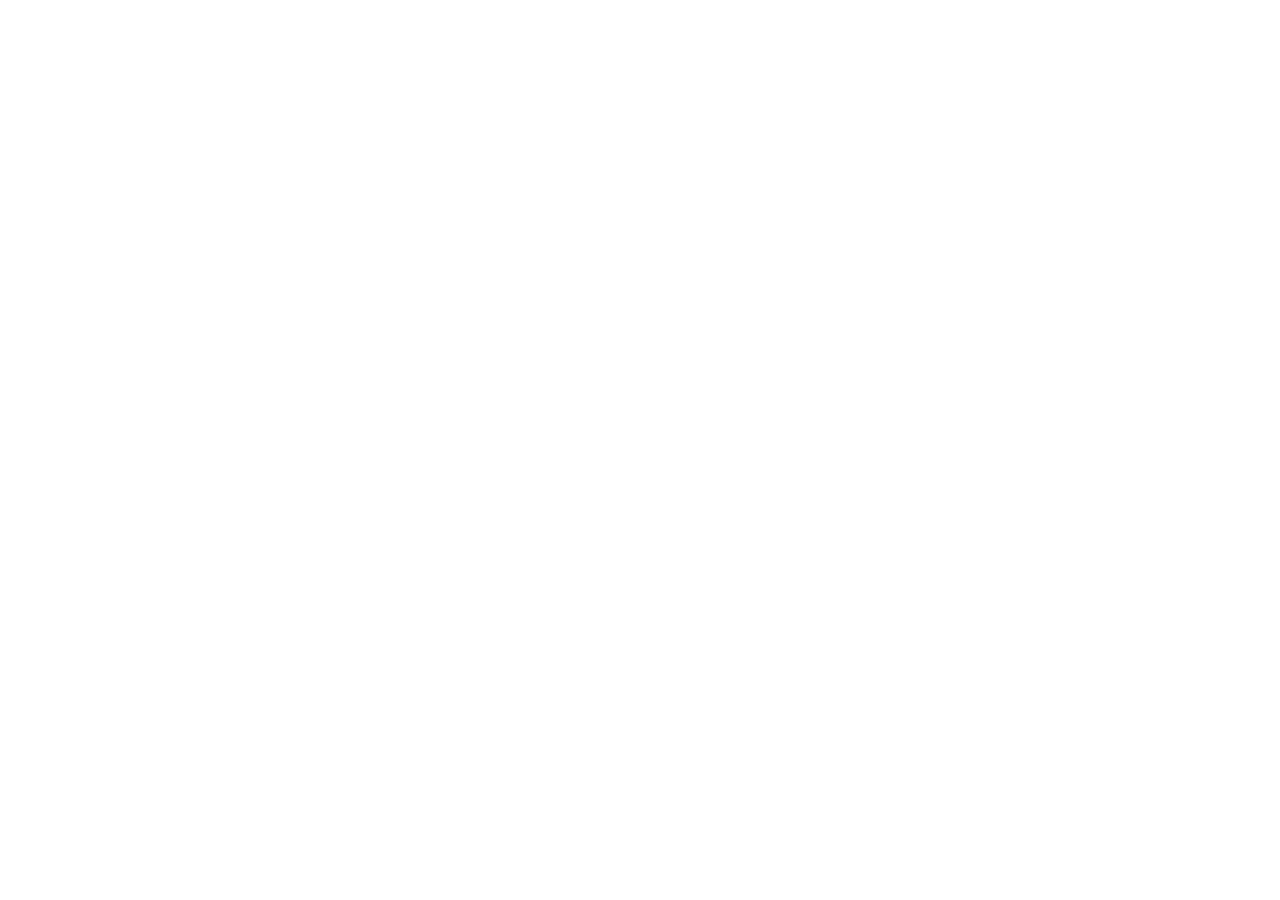
==== css Revision/Flex-grid/layout/index.html @ a0754559 "flex grid" ====
<!DOCTYPE html>
<html lang="en">
<head>
    <meta charset="UTF-8">
    <meta name="viewport" content="width=device-width, initial-scale=1.0">
    <title>Document</title>
    <link rel="stylesheet" href="style.css">
</head>
<body>
    
<script src="index.js"></script>
</body>
</html>
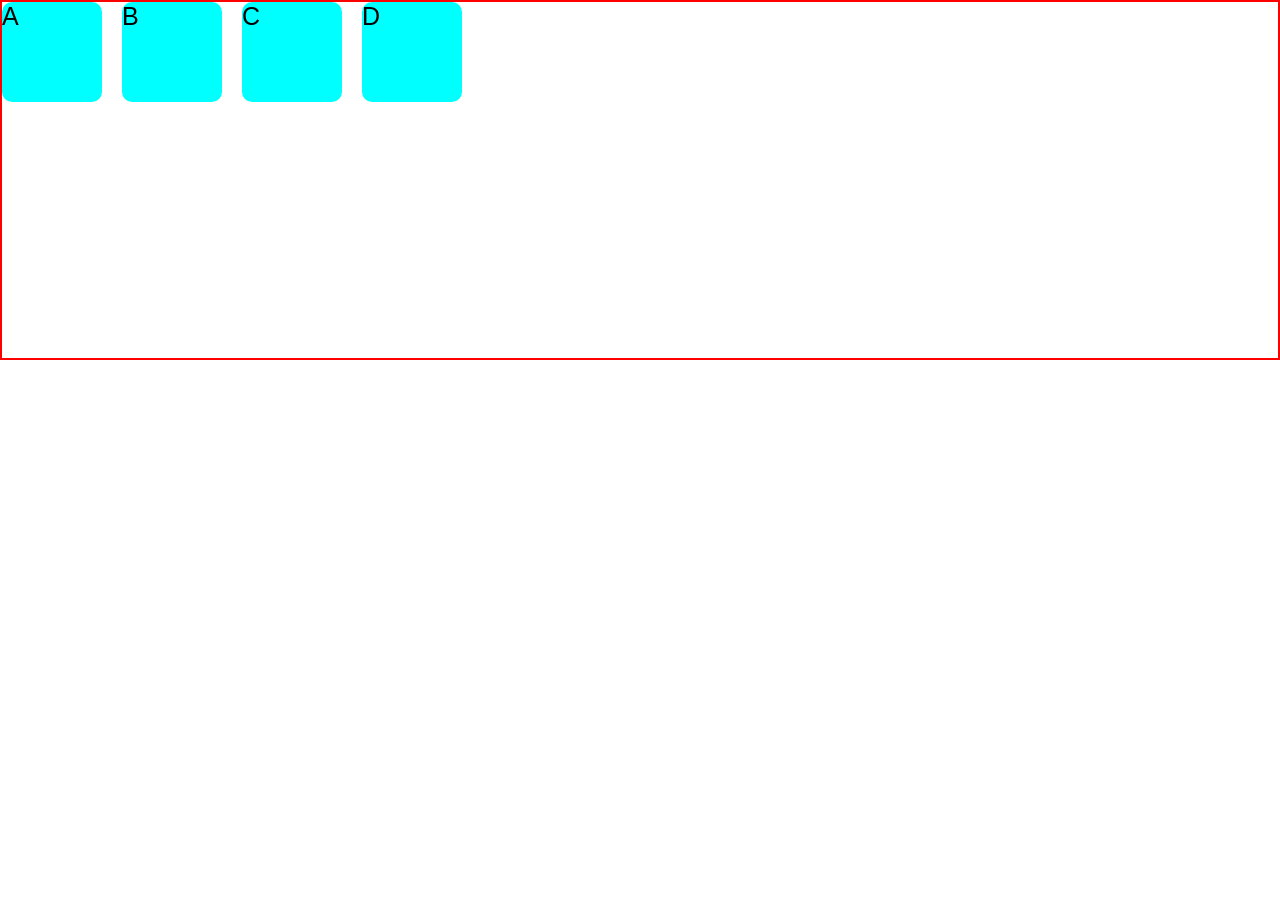
==== commit f309adf6: "flex grid end" ====
--- a/css Revision/Flex-grid/layout/index.html
+++ b/css Revision/Flex-grid/layout/index.html
@@ -7,6 +7,12 @@
     <link rel="stylesheet" href="style.css">
 </head>
 <body>
+    <div class="container">
+        <div class="box-1">A</div>
+        <div class="box-2">B</div>
+        <div class="box-3">C</div>
+        <div class="box-4">D</div>
+    </div>
     
 <script src="index.js"></script>
 </body>
--- a/css Revision/Flex-grid/layout/style.css
+++ b/css Revision/Flex-grid/layout/style.css
@@ -0,0 +1,30 @@
+*{
+    margin: 0px;
+    padding: 0px;
+    box-sizing: border-box;
+}
+
+body{
+    font-family: sans-serif;
+    font-size: 25px;
+    width: 100%;
+    min-height: 100vh;
+}
+
+.container{
+    border: 2px solid red;
+    width: auto;
+    height: 40vh;
+    gap: 20px;
+    display: flex;
+    flex-wrap: wrap;
+    flex-direction: row;
+}
+
+[class^="box-"]{
+    width: 100px;
+    height: 100px;
+    background-color: aqua;
+    border-radius: 10px;
+}
+
